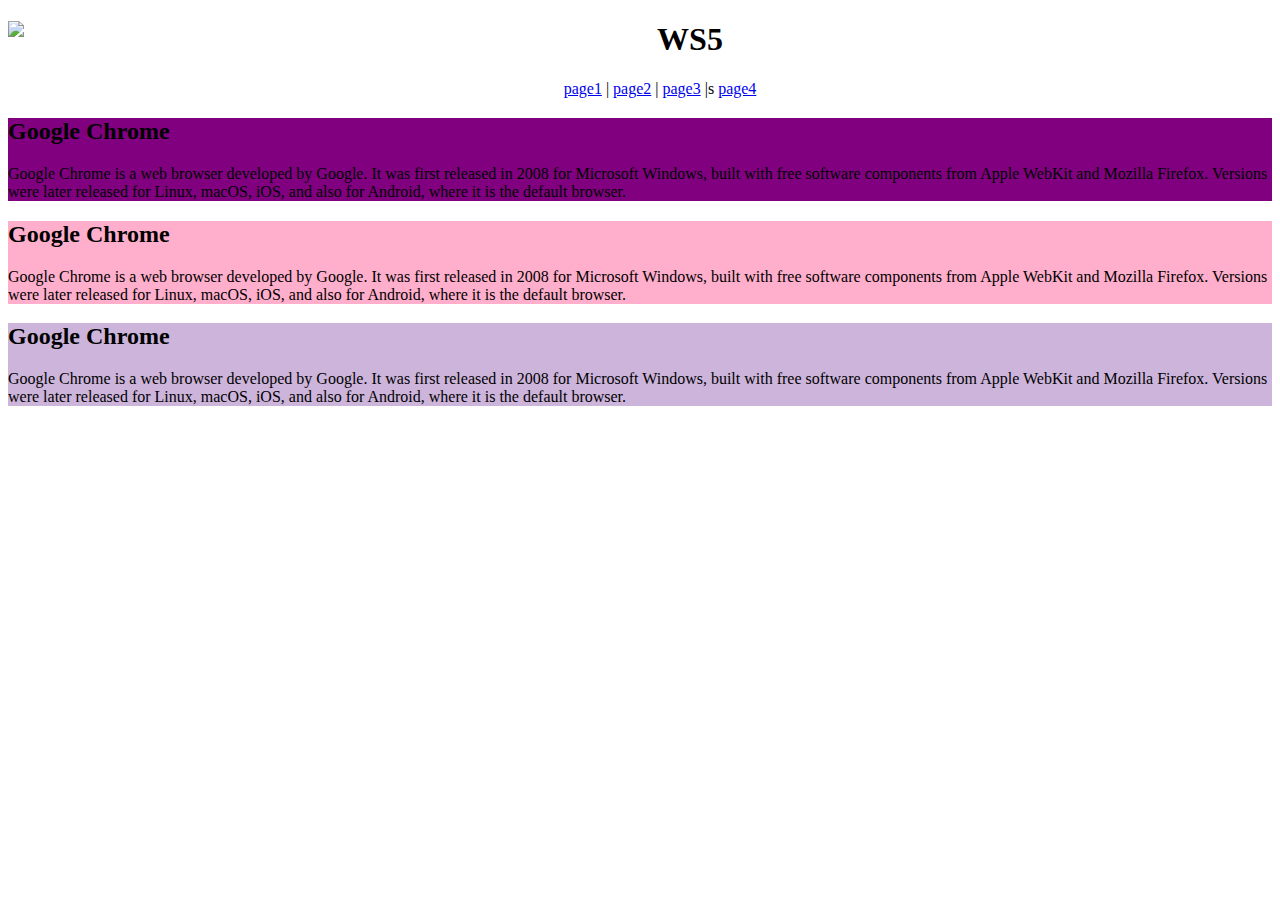
==== index.html @ 9961e3f4 "Rename Index.html to index.html" ====
<!DOCTYPE html>
 <html>
 <head>
 <meta charset="UTF-8">
 <title>

 </title>
 </head>
 <body>
<img src="https://static.startuptalky.com/2020/09/web-browsers_startuptalky.jpg" width="100px" style="float:left; >
<header style="float:left;"> 
  <h1 align="center">WS5</h1>
 </header>
<nav>
<ul style="text-align:center; list-style:none;">
<li Style="display:inline-block"> <a href="page1.html">page1 </a></li> |
<li Style="display:inline-block"> <a href="page2.html">page2 </a></li> |
<li Style="display:inline-block"> <a href="page3.html">page3 </a></li> |s
<li Style="display:inline-block"> <a href="page4.html">page4 </a></li>
</ul>
</nav>

<section style="background-color:purple; ">
<h2>Google Chrome</h2>
<p>Google Chrome is a web browser developed by Google. It was first released in 2008 for Microsoft Windows, built with free software components from Apple WebKit and Mozilla Firefox. Versions were later released for Linux, macOS, iOS, and also for Android, where it is the default browser.</p>
</section>
 
<section style="background-color:#ffafcc;">
<h2>Google Chrome</h2>
<p>Google Chrome is a web browser developed by Google. It was first released in 2008 for Microsoft Windows, built with free software components from Apple WebKit and Mozilla Firefox. Versions were later released for Linux, macOS, iOS, and also for Android, where it is the default browser.</p>
</section>

<section style="background-color:#cdb4db;">
<h2>Google Chrome</h2>
<p>Google Chrome is a web browser developed by Google. It was first released in 2008 for Microsoft Windows, built with free software components from Apple WebKit and Mozilla Firefox. Versions were later released for Linux, macOS, iOS, and also for Android, where it is the default browser.</p>
</section>
<iframe width="560" height="315" src="https://www.youtube.com/embed/LKQNNQ4EkPI?si=QqROBeA1TkXoiazS" title="YouTube video player" frameborder="0" allow="accelerometer; autoplay; clipboard-write; encrypted-media; gyroscope; picture-in-picture; web-share" referrerpolicy="strict-origin-when-cross-origin" allowfullscreen></iframe>

<footer>
</footer>






</body>
</html>
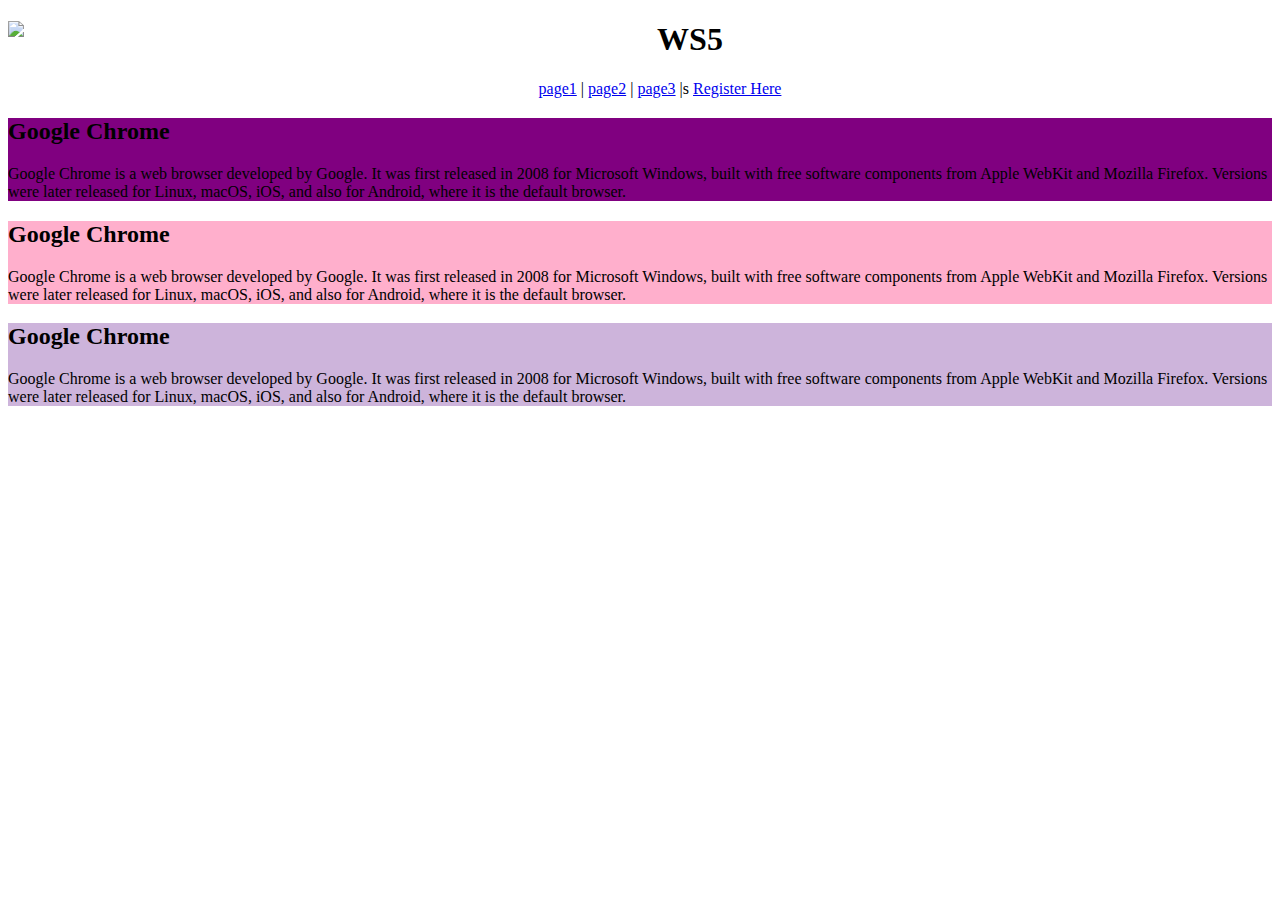
==== commit 8765370e: "Update index.html" ====
--- a/index.html
+++ b/index.html
@@ -16,7 +16,7 @@
 <li Style="display:inline-block"> <a href="page1.html">page1 </a></li> |
 <li Style="display:inline-block"> <a href="page2.html">page2 </a></li> |
 <li Style="display:inline-block"> <a href="page3.html">page3 </a></li> |s
-<li Style="display:inline-block"> <a href="page4.html">page4 </a></li>
+<li Style="display:inline-block"> <a href="My Form.html">Register Here </a></li>
 </ul>
 </nav>
 
